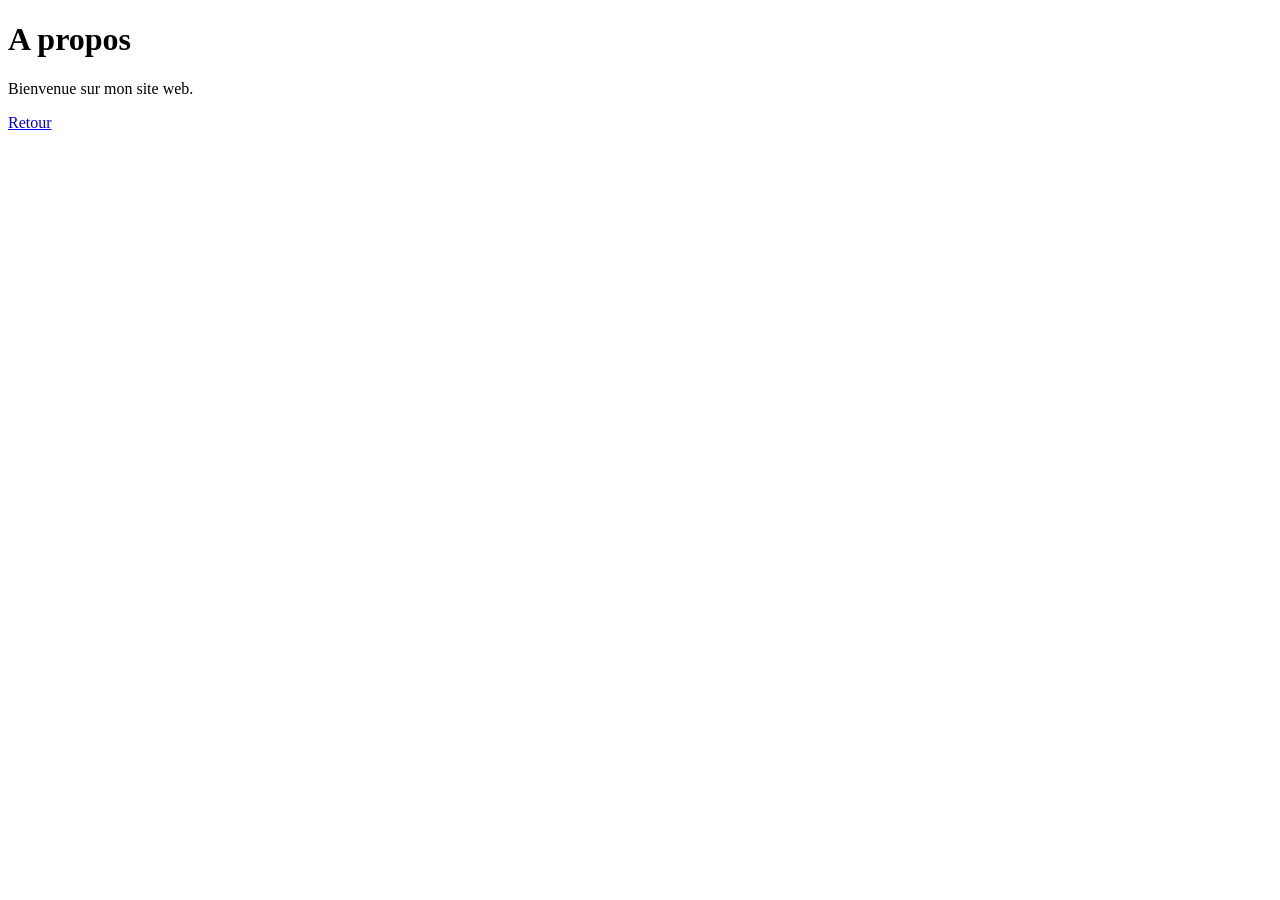
==== about.html @ bfd1c4e4 "ajouter la page A propos" ====
<!DOCTYPE html>
<html lang="fr">
<head>
<meta charset="UTF-8">
<title>A propos — Mon Site</title>
</head>
<body>
<h1>A propos</h1>
<p>Bienvenue sur mon site web.</p>
<a href="index.html">Retour</a>
</body>
</html>
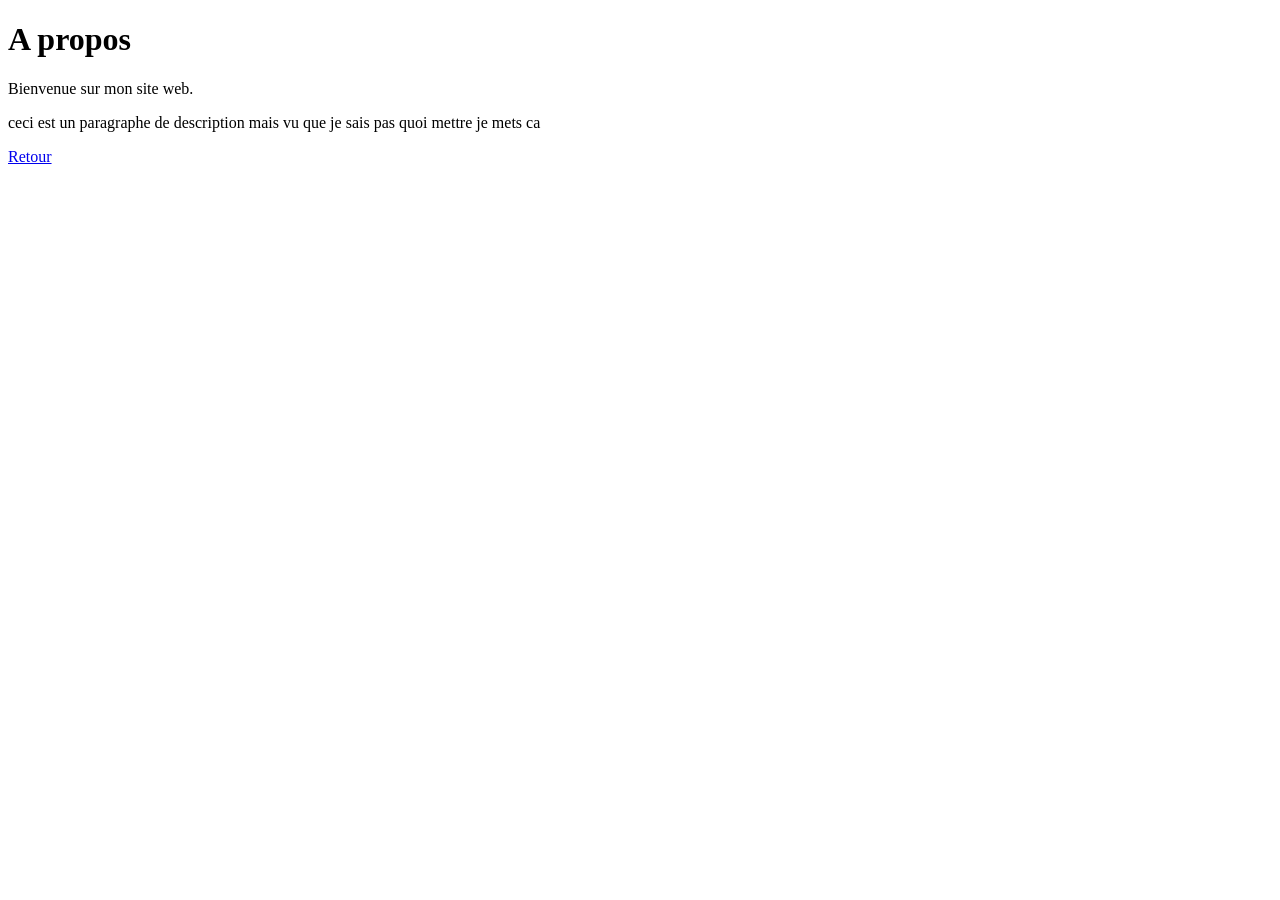
==== commit 1e8cf7e1: "enrichir la page A propos" ====
--- a/about.html
+++ b/about.html
@@ -7,6 +7,7 @@
 <body>
 <h1>A propos</h1>
 <p>Bienvenue sur mon site web.</p>
+<p>ceci est un paragraphe de description mais vu que je sais pas quoi mettre je mets ca</p>
 <a href="index.html">Retour</a>
 </body>
 </html>
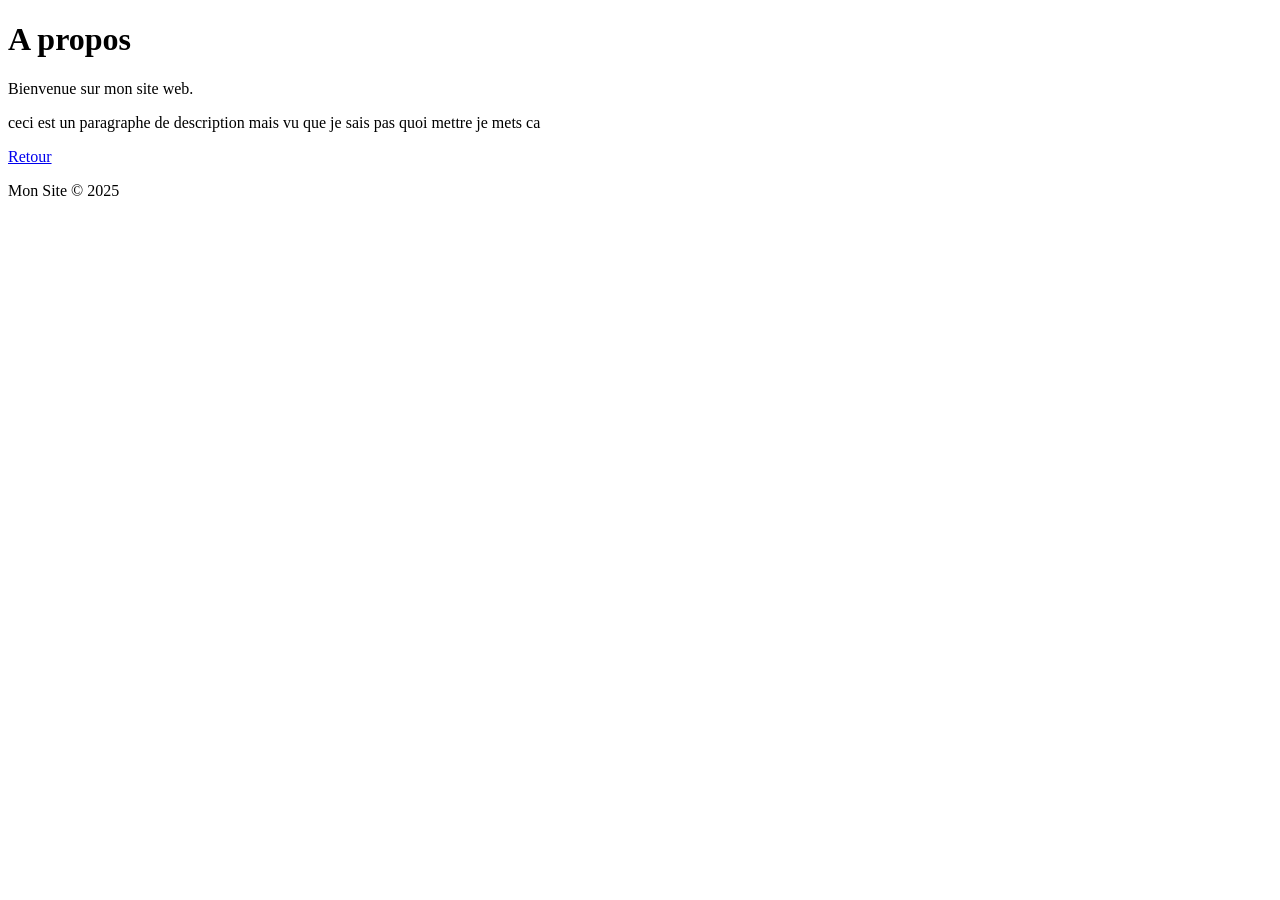
==== commit c80597c0: "ajouter footer sur pages plus le style" ====
--- a/about.html
+++ b/about.html
@@ -1,13 +1,16 @@
 <!DOCTYPE html>
 <html lang="fr">
 <head>
-<meta charset="UTF-8">
-<title>A propos — Mon Site</title>
+    <meta charset="UTF-8">
+    <title>A propos — Mon Site</title>
 </head>
 <body>
-<h1>A propos</h1>
-<p>Bienvenue sur mon site web.</p>
-<p>ceci est un paragraphe de description mais vu que je sais pas quoi mettre je mets ca</p>
-<a href="index.html">Retour</a>
+    <h1>A propos</h1>
+    <p>Bienvenue sur mon site web.</p>
+    <p>ceci est un paragraphe de description mais vu que je sais pas quoi mettre je mets ca</p>
+    <a href="index.html">Retour</a>
+    <footer>
+        <p>Mon Site © 2025</p>
+    </footer>
 </body>
 </html>
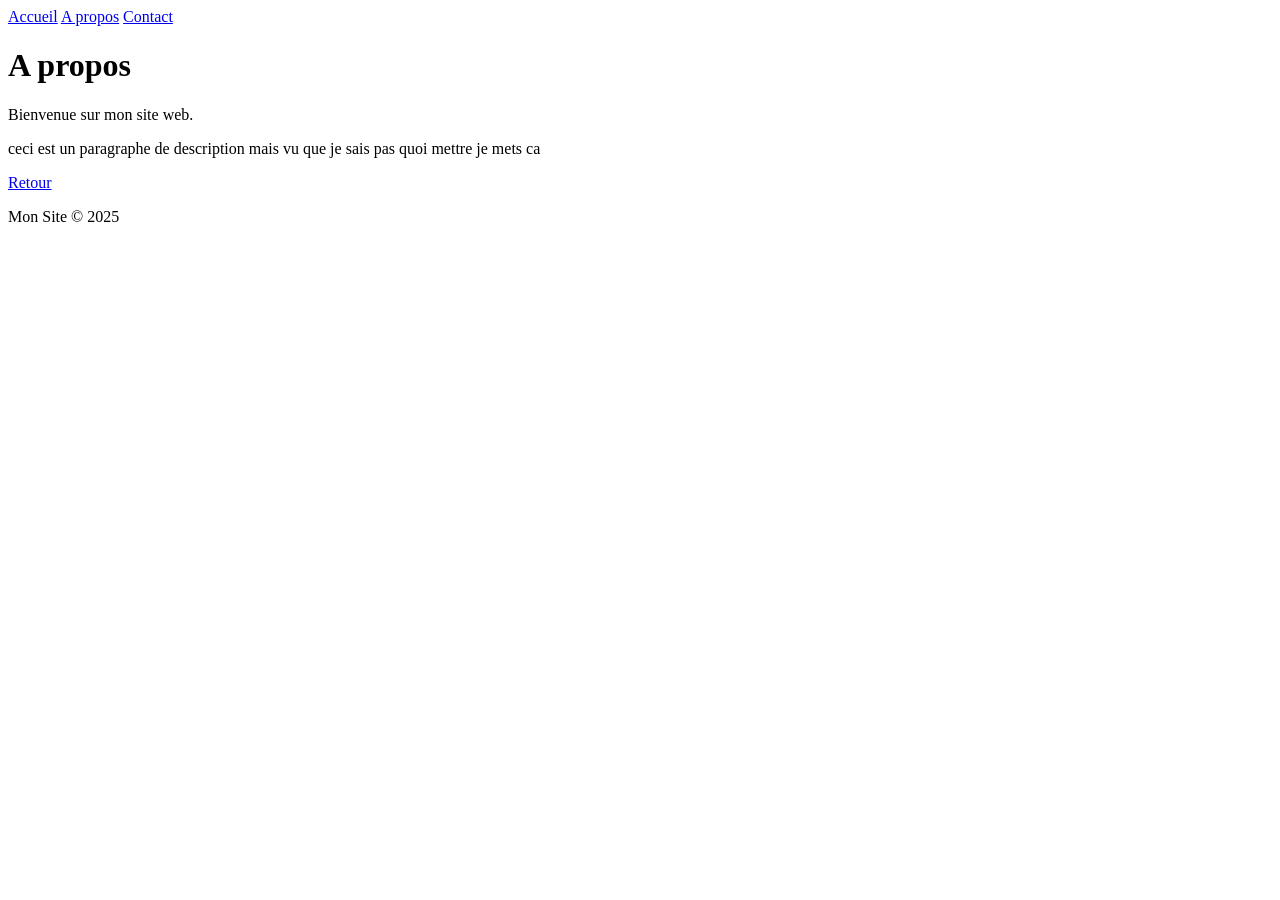
==== commit a80f1b29: "Ajouter la navigation aux pages" ====
--- a/about.html
+++ b/about.html
@@ -5,6 +5,11 @@
     <title>A propos — Mon Site</title>
 </head>
 <body>
+    <nav>
+            <a href="index.html">Accueil</a>
+            <a href="about.html">A propos</a>
+            <a href="contact.html">Contact</a>
+    </nav>
     <h1>A propos</h1>
     <p>Bienvenue sur mon site web.</p>
     <p>ceci est un paragraphe de description mais vu que je sais pas quoi mettre je mets ca</p>
